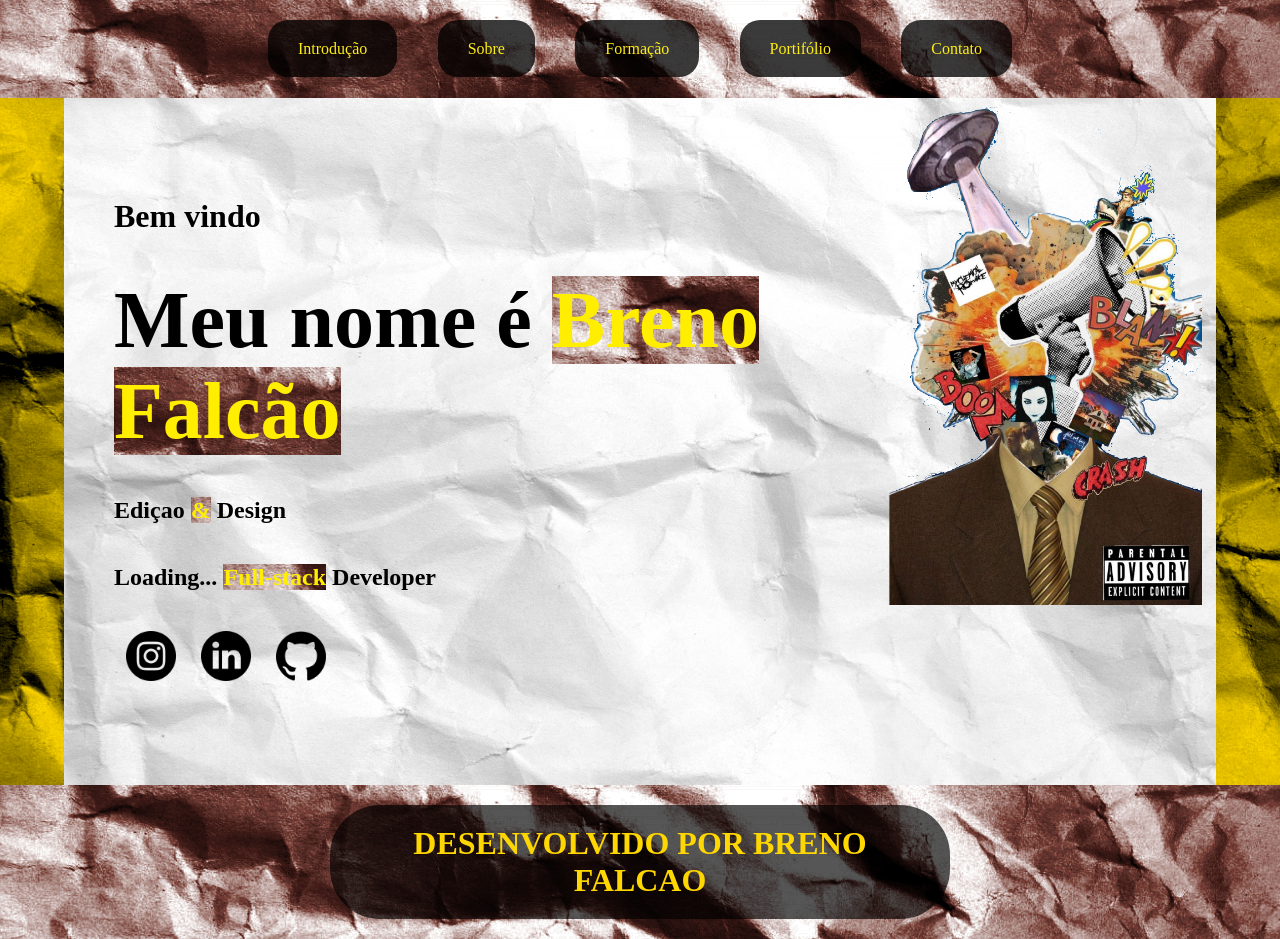
==== index.html @ 48a7de16 "primeiro commit" ====
<!DOCTYPE html>
<html lang="en">
<head>
    <meta charset="UTF-8">
    <meta name="viewport" content="width=device-width, initial-scale=1.0">
    <link rel="stylesheet" href="css/style.css">
    <title>Introduçao</title>
</head>
<body>

    <header>
        <nav>
            <ul>
                <li><a href="/index.html">Introdução</a></li>
                <li><a href="/sobremim.html">Sobre</a></li>
                <li><a href="/formacao.html">Formação</a></li>
                <li><a href="/portifolio.html">Portifólio</a></li>
                <li><a href="/contato.html">Contato</a></li>
            </ul>
        </nav>
    </header>

    <main>
        <!-- sessao introduçao -->
        <section class="introduçao">
                <section class="main-section-texto">
                    <h2 class="main-section-texto-h2">Bem vindo</h2>
                    <h1 class="main-section-texto-h1">Meu nome é <span class="main-section-texto-h1-span">Breno Falcão</span></h1>
                    <h3 class="main-section-texto-h3">Ediçao <span class="main-section-texto-h1-span">&</span>  Design</h3>
                    <h3 class="main-section-texto-h3">Loading... <span class="main-section-texto-h1-span">Full-stack</span> Developer </h3>
                    <ul class="main-section-texto-ul">
                        <li><a href="https://www.instagram.com/uncanny_bob_/" target="_blank"><img src="/imagens/instagram (1).png" alt=""></a></li>
                        <li><a href="https://www.linkedin.com/in/breno-falc%C3%A3o-bab422308/" target="_blank"><img src="/imagens/linkedin (1).png" alt=""></a></li>
                        <li><a href="https://github.com/MathewMu?tab=repositories" target="_blank"><img src="/imagens/github (1).png" alt=""></a></li>
                    </ul>
                </section>
                <section class="main-section-imgg">
                    <img class="main-section-imgg-img" src="/imagens/aboutimg2.png" alt="">
                </section>
        </section>

        

    </main>
    <footer>
        <h1>DESENVOLVIDO POR BRENO FALCAO</h1>
    </footer>
    
    <script src="/js/jsindex.js"></script>
</body>
</html>
---- css/style.css ----
*{
    margin: 0;
    padding: 0;
    box-sizing: border-box;
}
body{
    width: 100%;
    background-image: url(/imagens/yellow.png);
    display: flex;
    flex-direction: column;
    align-items: center;
}
header{
    width: 100%;
    background-image: url(/imagens/marrom.png);
}
nav{
    width: 100%;
    display: flex;
    justify-content: center;
    align-items: center;
    padding: 20px;
}
nav ul{
    list-style: none;
    display: flex;
    width: 60%;
    justify-content: space-between;
}
nav ul li {
    padding: 20px 0px;
    position: relative;
    max-width: 100%;


}
nav ul li a{
    color: #fded13;
    text-decoration: none;
    background-color: rgba(0, 0, 0, 0.767);
    padding: 20px 30px;
    border-radius: 20px;
    max-width: 100%;
}
nav ul li a:hover{
    color: #fded13;
    text-decoration: none;
    background-color: rgb(0, 0, 0);
    padding: 20px 30px;
    max-width: 100%;
}
main{
    width: 100%;
    display: flex;
    align-items: center;
    justify-content: center;
    flex-direction: column;

}

/* introduçao */
.introduçao{
    width: 90%;
    background-image: url(/imagens/textura-de-papel-branco.jpg);
    display: flex;
}
.main-section-texto{
    width: 70%;
    padding: 100px 10px 100px 50px;
    display: flex;
    flex-direction: column;
    gap: 40px;
    transform: translateX(-100px);
    opacity: 0;
}
.main-section-texto2{
    width: 70%;
    padding: 100px 10px 100px 50px;
    display: flex;
    flex-direction: column;
    gap: 40px;
    transition: 2s ease-in;
    opacity: 1;
    transform: translateX(0px);
    
}
.main-section-texto-h2{
    font-size: 2rem;
}
.main-section-texto-h1{
    font-size: 5rem;
}
.main-section-texto-h1-span{
    background-image: url(/imagens/marrom.png);
    color: #ffee00;
}
.main-section-texto-h3{
    font-size: 1.5rem;
}
.main-section-texto-ul{
    width: 30%;
    list-style: none;
    display: flex;
    justify-content: space-around;
}
.main-section-texto-ul li img{
    width: 50px;
    height: 50px;
}

.main-section-imgg{
    width: 30%;
    opacity: 0;
    transform: translateX(50px);
}
.main-section-imgg2{
    width: 30%;
    transition: 2s ease;
    opacity: 1;
    transform: translateX(0px);
}
.main-section-imgg-img{
    width: 100%;
}


/* sobremim */
.sobremim{
    width: 90%;
    background-image: url(/imagens/textura-de-papel-branco.jpg);
    display: flex;    
}
.sobremim-section-img{
    width: 50%;
    display: flex;
    justify-content: center;
    align-items: center;
    transform: translateX(-100px);
    opacity: 0;    
}
.sobremim-section-img2{
    width: 50%;
    display: flex;
    justify-content: center;
    align-items: center;
    transition: 2s ease-in;
    transform: translateX(0px);
    opacity: 1;
}
.sobremim-section-img-img{
    width: 90%;
}
.sobremim-section-infos{
    width: 50%;
    display: flex;
    flex-direction: column;
    gap: 30px;
    padding: 50px;
    opacity: 0;
    transition: 2s ease-in;
    transform: translateX(100px);    
}
.sobremim-section-infos2{
    width: 50%;
    display: flex;
    flex-direction: column;
    gap: 30px;
    padding: 50px;
    opacity: 1;
    transition: 2s ease-in;
    transform: translateX(0px);
}
.sobremim-section-infos-pt0,.sobremim-section-infos-pt1,.sobremim-section-infos-pt2{
    display: flex;
    flex-direction: column;
    gap: 20px;
}

.s-s-i-p-h1{
    list-style: none;
    display: flex;
    justify-content: space-between;
}
.s-s-i-p-img{
    width: 60px;
    height: 60px;
    
}

/* formacao */
.formacao{
    width: 90%;
    background-image: url(/imagens/textura-de-papel-branco.jpg);
    display: flex;    
}
.formacao-section-selecao{
    width: 40%;
    display: flex;
    flex-direction: column;
    gap: 100px;
    padding: 50px;
}
.formacao-section-selecao-a-formacao,.formacao-section-selecao-a-cursos,.formacao-section-selecao-a-idioma{
    width: 80%;
    height: 20%;
    padding: 50px;
    border-left: 10px solid rgb(234, 8, 8);
    overflow: hidden;
    transition: 1s ease;
    display: flex;
    align-items: center;
    justify-content: center;

}
/* esse aqui vai ser a açao q qualquer um dos tres pode pegar */
.formacao-section-selecao-a-formacao:hover,.formacao-section-selecao-a-cursos:hover,.formacao-section-selecao-a-idioma:hover{
    width: 90%;
    padding: 50px 45px 50px 70px;
    border-left: 20px solid rgb(51, 245, 255);
    background-image: url(/imagens/preto.png);
    color: rgb(255, 255, 255);
    font-size: 1.2rem;
    transition: 1s ease;
}



.formacao-section-display{
    width: 60%;
    display: flex;
    flex-direction: column;
    gap: 90px;
    padding: 80px 50px 50px 50px;    
}
.formacao-section-display-a-formacao,.formacao-section-display-a-cursos,.formacao-section-display-a-idioma{
    width: 80%;
    display: flex;
    flex-direction: column;
    gap: 20px;
    padding: 10px;
    transition: 1s ease-in;
    opacity: 0;
}
.formacao-section-display-a-opacity{
    width: 80%;
    display: flex;
    flex-direction: column;
    gap: 20px;
    padding: 10px;
    transition: 1s ease-in;
    opacity: 1;
}


/* portifolio */
.portifolio{
    width: 90%;
    background-image: url(/imagens/textura-de-papel-branco.jpg);
    display: flex;    
}
.portifolio-section-img{
    width: 50%;
}
.portifolio-section-img>img{
    width: 90%;
}
.portifolio-section-works{
    width: 50%;
    display: flex;
    flex-direction: column;
    align-items: center;
    gap: 80px;
    padding: 100px 50px 100px 50px;
}

/* os dois primeiros */
.portifolio-section-works-a-galeria,.portifolio-section-works-a-portifolio{
    background-image: url(/imagens/yellow.png);
    text-align: center;
    padding: 40px 40px;
    border-radius: 50%;
    width: 10%;
}
.portifolio-section-works-a-hover{
    background-image: url(/imagens/yellow.png);
    text-align: center;
    padding: 20px 0px;
    border-radius: 20px;
    width: 100%;
}
.portifolio-section-works-a-galeria-h2{
    font-size: 0.5rem;
    display: none;
}
/* o switch */
.portifolio-section-works-a-h2-display{
    display: inline;
    font-size: 2rem;
}

.portifolio-section-works-a-galeria-p{
    display: none;
    width: 100%;
}
/* o switch */
.portifolio-section-works-a-p-display{
    display: block;
    font-size: 30px;
    
}



/* os dois ultimos */
.portifolio-section-works-a-hqs,.portifolio-section-works-a-templates{
    background-image: url(/imagens/preto.png);
    text-align: center;
    padding: 40px 40px;
    border-radius: 50%;
    color: white;
    width: 10%;    
}
.portifolio-section-works-a-hover2{
    background-image: url(/imagens/preto.png);
    text-align: center;
    padding: 20px 0px;
    color: white;
    border-radius: 20px;
    width: 100%;
}


/* contato */
.contato{
    width: 90%;
    background-image: url(/imagens/textura-de-papel-branco.jpg);
    display: flex;    
}
.contato-section-form{
    width: 50%;
    display: flex;
    flex-direction: column;
    gap: 50px;
    padding: 50px;
    color: white;
}
.contato-section-form-h1{
    background-color: black;
    color: rgb(255, 255, 255);
    text-align: center;
    padding: 20px;
    border-radius: 50px;
    border: 5px solid white;

}.contato-section-form-form{
    width: 100%;
    display: flex;
    flex-direction: column;
    gap: 50px;
    color: white;
}
.contato-section-form-i-nome,.contato-section-form-i-email,.contato-section-form-i-meng{
    width: 50%;
    padding: 20px;
    border-radius: 50px;
    border: 5px solid white;
    color: white;
    background-color: black;
    outline: none;
}
.contato-section-form-i-meng{
    text-align: start;
    height: 150px;
}
.contato-section-form-bt{
    background-color: black;
    color: white;
    padding: 20px 30px;
    border-radius: 50px;
    border: 5px solid white;
    
}

.contato-section-links{
    width: 50%;
    display: flex;
    flex-direction: column;
    gap: 80px;
    padding: 100px 50px 50px 50px;
}
.contato-section-links-a-i,.contato-section-links-a-g,.contato-section-links-a-g{
    display: flex;
    flex-direction: column;
    align-items: center;
    gap: 20px;
}
.contato-section-links-a-i>h2,.contato-section-links-a-g>h2,.contato-section-links-a-g>h2{
    background-color: black;
    color: white;
    padding: 10px 20px;
    border-radius: 50px;

}

.contato-section-links img{
    width: 50px;
    height: 50px;
}



/* footer */
footer{
    width: 100%;
    padding: 20px;
    background-image: url(/imagens/marrom.png);
    display: flex;
    justify-content: center;
}
footer h1{
    background-color: rgba(0, 0, 0, 0.663);
    text-align: center;
    width: 50%;
    color: gold;
    padding: 20px;
    border-radius: 50px;
}
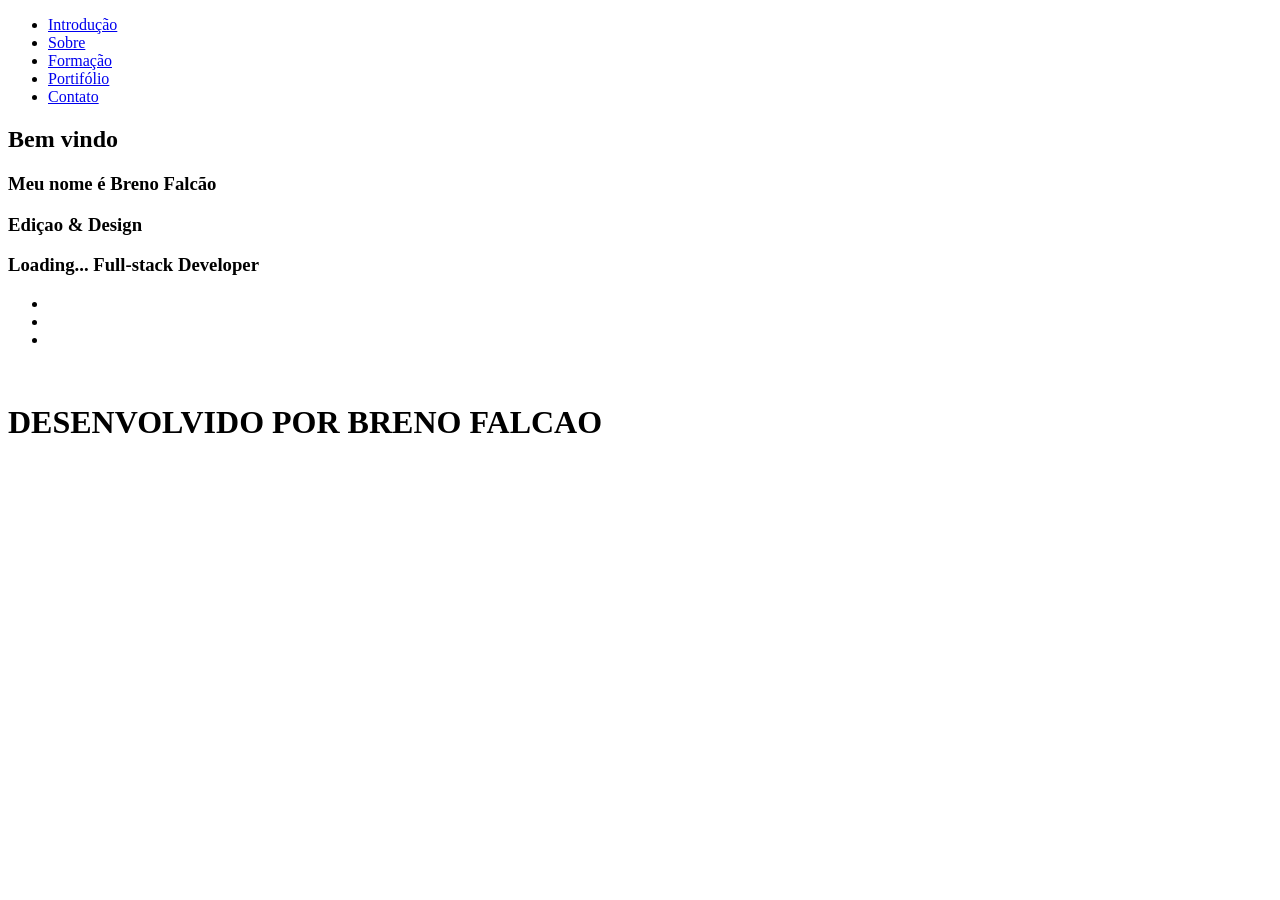
==== commit e663a290: "segundo commit atualizaçoes" ====
--- a/index.html
+++ b/index.html
@@ -3,7 +3,7 @@
 <head>
     <meta charset="UTF-8">
     <meta name="viewport" content="width=device-width, initial-scale=1.0">
-    <link rel="stylesheet" href="css/style.css">
+    <link rel="stylesheet" href="/Portifolio/css/style.css">
     <title>Introduçao</title>
 </head>
 <body>
@@ -11,11 +11,11 @@
     <header>
         <nav>
             <ul>
-                <li><a href="/index.html">Introdução</a></li>
-                <li><a href="/sobremim.html">Sobre</a></li>
-                <li><a href="/formacao.html">Formação</a></li>
-                <li><a href="/portifolio.html">Portifólio</a></li>
-                <li><a href="/contato.html">Contato</a></li>
+                <li><a href="/Portifolio/index.html">Introdução</a></li>
+                <li><a href="/Portifolio/sobremim.html">Sobre</a></li>
+                <li><a href="/Portifolio/formacao.html">Formação</a></li>
+                <li><a href="/Portifolio/portifolio.html">Portifólio</a></li>
+                <li><a href="/Portifolio/contato.html">Contato</a></li>
             </ul>
         </nav>
     </header>
@@ -29,13 +29,13 @@
                     <h3 class="main-section-texto-h3">Ediçao <span class="main-section-texto-h1-span">&</span>  Design</h3>
                     <h3 class="main-section-texto-h3">Loading... <span class="main-section-texto-h1-span">Full-stack</span> Developer </h3>
                     <ul class="main-section-texto-ul">
-                        <li><a href="https://www.instagram.com/uncanny_bob_/" target="_blank"><img src="/imagens/instagram (1).png" alt=""></a></li>
-                        <li><a href="https://www.linkedin.com/in/breno-falc%C3%A3o-bab422308/" target="_blank"><img src="/imagens/linkedin (1).png" alt=""></a></li>
-                        <li><a href="https://github.com/MathewMu?tab=repositories" target="_blank"><img src="/imagens/github (1).png" alt=""></a></li>
+                        <li><a href="https://www.instagram.com/uncanny_bob_/" target="_blank"><img src="/Portifolio/imagens/instagram (1).png" alt=""></a></li>
+                        <li><a href="https://www.linkedin.com/in/breno-falc%C3%A3o-bab422308/" target="_blank"><img src="/Portifolio/imagens/linkedin (1).png" alt=""></a></li>
+                        <li><a href="https://github.com/MathewMu?tab=repositories" target="_blank"><img src="/Portifolio/imagens/github (1).png" alt=""></a></li>
                     </ul>
                 </section>
                 <section class="main-section-imgg">
-                    <img class="main-section-imgg-img" src="/imagens/aboutimg2.png" alt="">
+                    <img class="main-section-imgg-img" src="/Portifolio/imagens/aboutimg2.png" alt="">
                 </section>
         </section>
 
@@ -46,6 +46,6 @@
         <h1>DESENVOLVIDO POR BRENO FALCAO</h1>
     </footer>
     
-    <script src="/js/jsindex.js"></script>
+    <script src="/Portifolio/js/jsindex.js"></script>
 </body>
 </html>
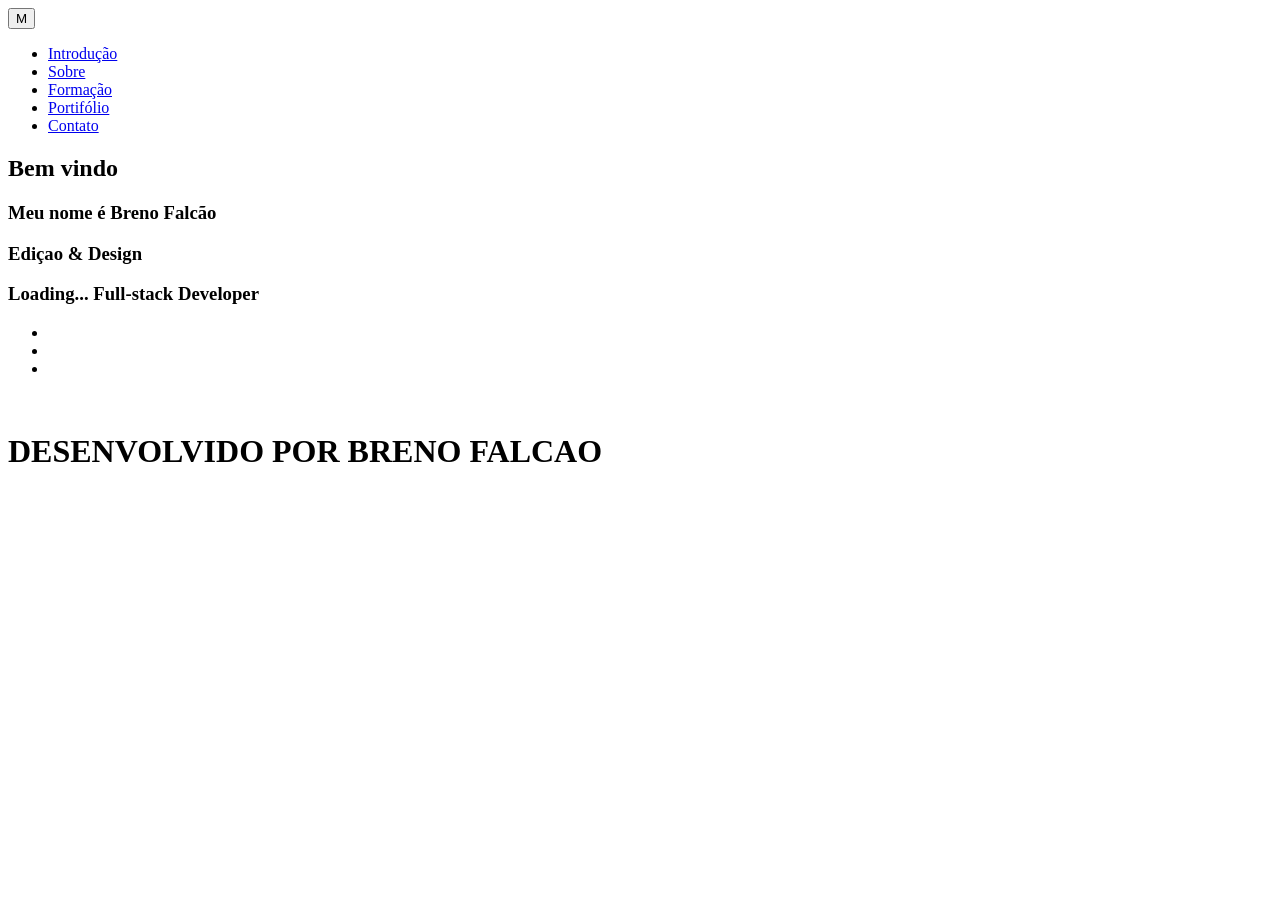
==== commit 524cb2f7: "atualizaçoes responsive" ====
--- a/index.html
+++ b/index.html
@@ -9,7 +9,10 @@
 <body>
 
     <header>
-        <nav>
+        <section class="h-section">
+            <button id="menu-bt">M</button>
+        </section>        
+        <nav class="nav">
             <ul>
                 <li><a href="/Portifolio/index.html">Introdução</a></li>
                 <li><a href="/Portifolio/sobremim.html">Sobre</a></li>
@@ -46,6 +49,7 @@
         <h1>DESENVOLVIDO POR BRENO FALCAO</h1>
     </footer>
     
+    <script src="/Portifolio/js/jsbt.js"></script>
     <script src="/Portifolio/js/jsindex.js"></script>
 </body>
 </html>
